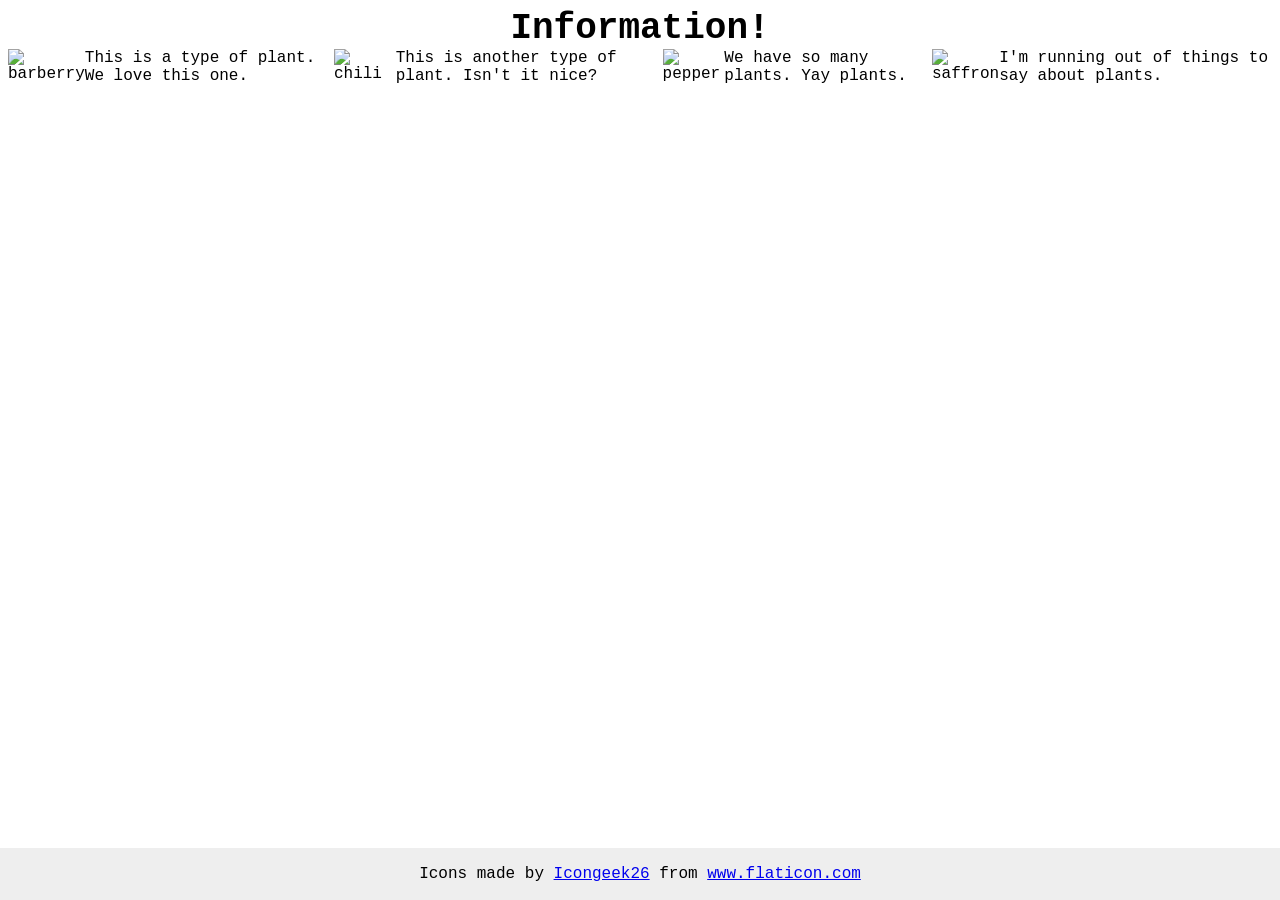
==== foundations/flex/04-flex-information/index.html @ 35f6fc4a "centered title and arranged plant sections horizontally" ====
<!DOCTYPE html>
<html lang="en">
  <head>
    <meta charset="UTF-8">
    <meta http-equiv="X-UA-Compatible" content="IE=edge">
    <meta name="viewport" content="width=device-width, initial-scale=1.0">
    <title>Information</title>
    <link rel="stylesheet" href="style.css">
  </head>
  <body>
    <div class="title">Information!</div>

    <div class="plants">

      <img src="./images/barberry.png" alt="barberry">
      <div class="text">This is a type of plant. We love this one.</div>

      <img src="./images/chilli.png" alt="chili">
      <div class="text">This is another type of plant. Isn't it nice?</div>

      <img src="./images/pepper.png" alt="pepper">
      <div class="text">We have so many plants. Yay plants.</div>

      <img src="./images/saffron.png" alt="saffron">
      <div class="text">I'm running out of things to say about plants.</div>
      
    </div>
    <!-- disregard this section, it's here to give attribution to the creator of these icons -->
    <div class="footer">
      <div>Icons made by <a href="https://www.flaticon.com/authors/icongeek26" title="Icongeek26">Icongeek26</a> from <a href="https://www.flaticon.com/" title="Flaticon">www.flaticon.com</a></div>
    </div>
  </body>
</html>
---- foundations/flex/04-flex-information/style.css ----
body {
  font-family: 'Courier New', Courier, monospace;
}

img {
  width: 100px;
  height: 100px;
}

.title {
  font-size: 36px;
  font-weight: 900;
  text-align: center;
}

.plants {
  display: flex;
  flex-direction: row;
}

/* do not edit this footer */
.footer {
  position: fixed;
  bottom: 0;
  left: 0;
  right: 0;
  height: 52px;
  display: flex;
  align-items: center;
  justify-content: center;
  background: #eee;
}
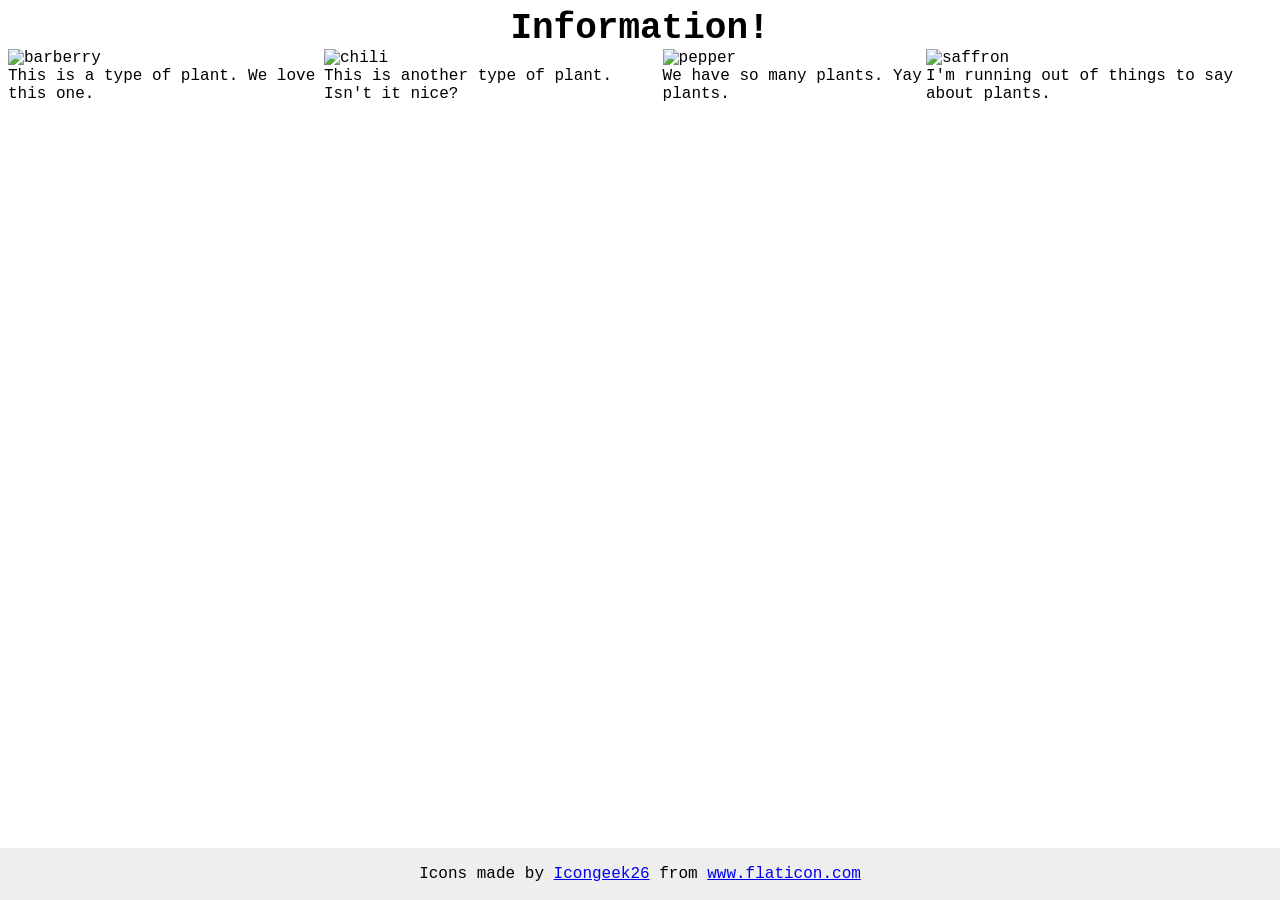
==== commit d7592af2: "edited html file to include containers for each plant and text element" ====
--- a/foundations/flex/04-flex-information/index.html
+++ b/foundations/flex/04-flex-information/index.html
@@ -12,18 +12,22 @@
 
     <div class="plants">
 
-      <img src="./images/barberry.png" alt="barberry">
-      <div class="text">This is a type of plant. We love this one.</div>
-
-      <img src="./images/chilli.png" alt="chili">
-      <div class="text">This is another type of plant. Isn't it nice?</div>
-
-      <img src="./images/pepper.png" alt="pepper">
-      <div class="text">We have so many plants. Yay plants.</div>
-
-      <img src="./images/saffron.png" alt="saffron">
-      <div class="text">I'm running out of things to say about plants.</div>
-      
+      <div class="container">
+        <img src="./images/barberry.png" alt="barberry">
+        <div class="text">This is a type of plant. We love this one.</div>
+      </div>
+      <div class="container">
+        <img src="./images/chilli.png" alt="chili">
+        <div class="text">This is another type of plant. Isn't it nice?</div>
+      </div>
+      <div class="container">
+        <img src="./images/pepper.png" alt="pepper">
+        <div class="text">We have so many plants. Yay plants.</div>
+      </div>
+      <div class="container">
+        <img src="./images/saffron.png" alt="saffron">
+        <div class="text">I'm running out of things to say about plants.</div>
+      </div>
     </div>
     <!-- disregard this section, it's here to give attribution to the creator of these icons -->
     <div class="footer">
